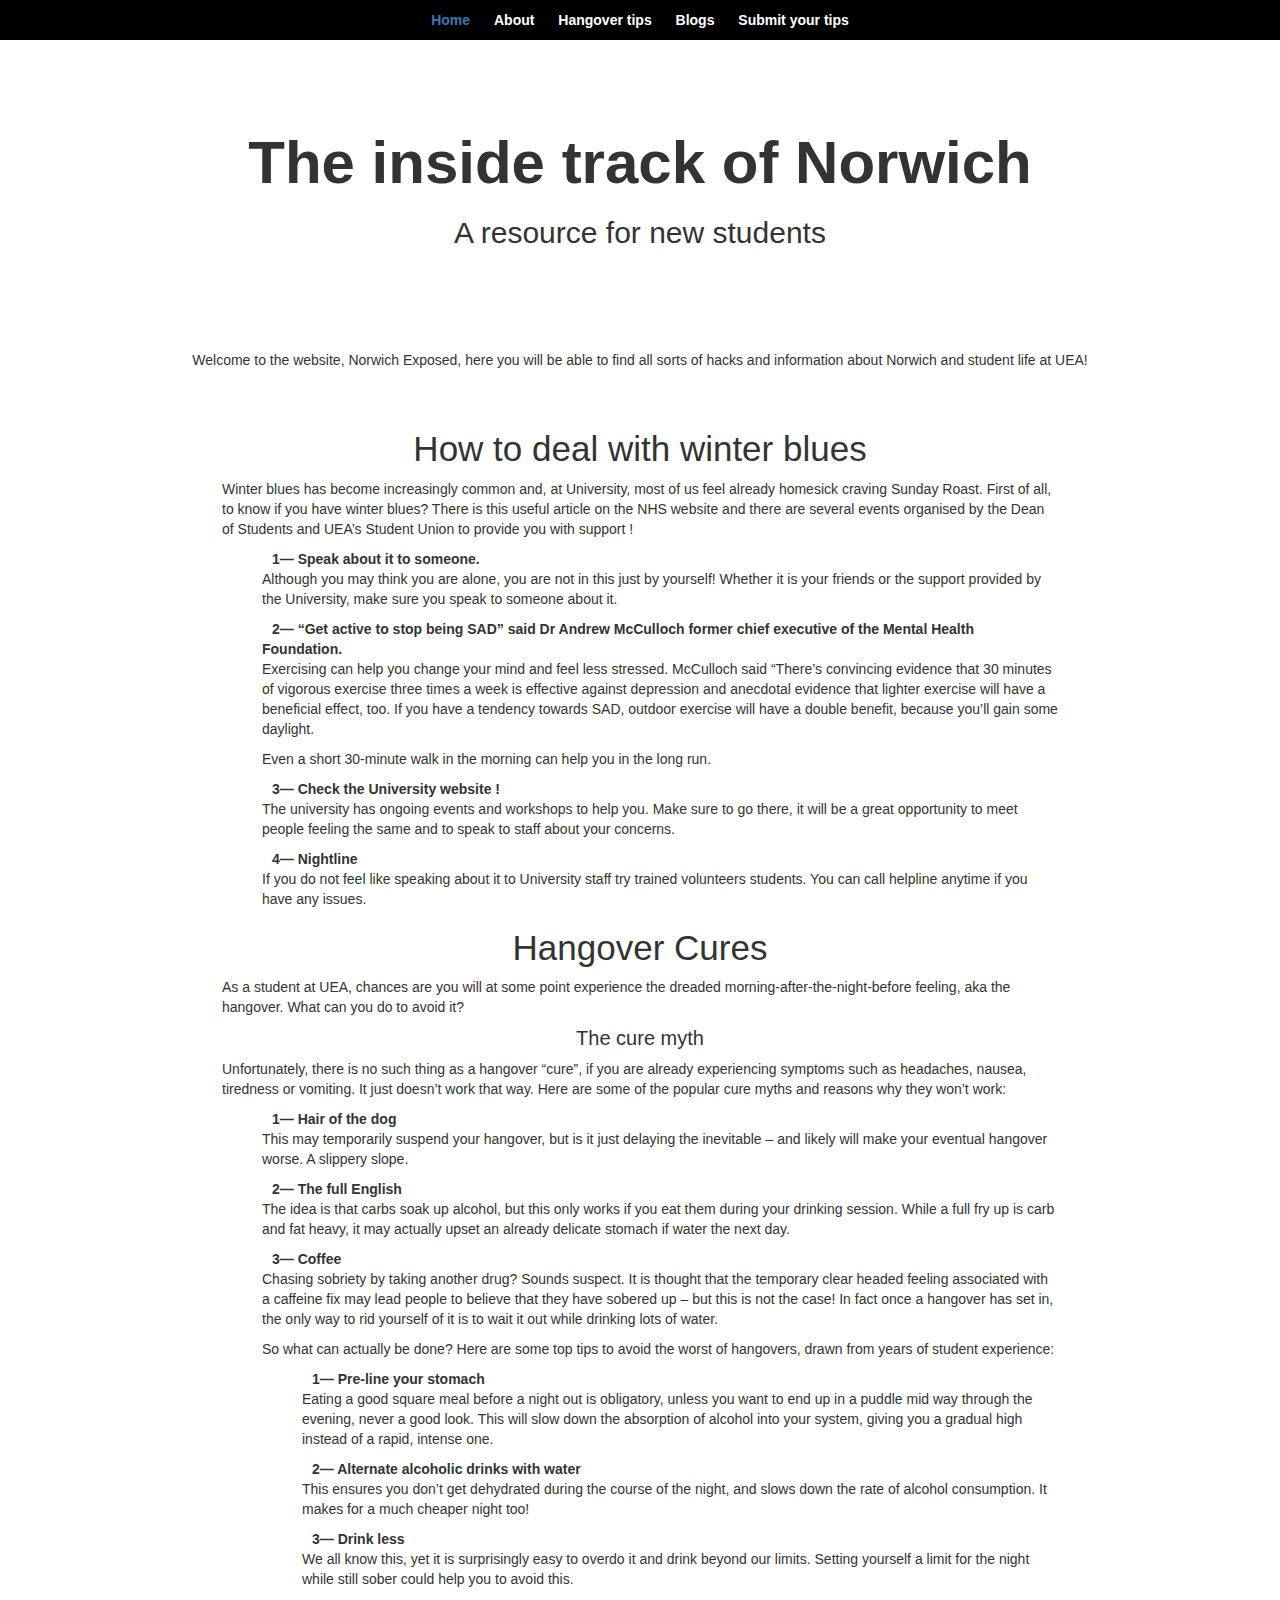
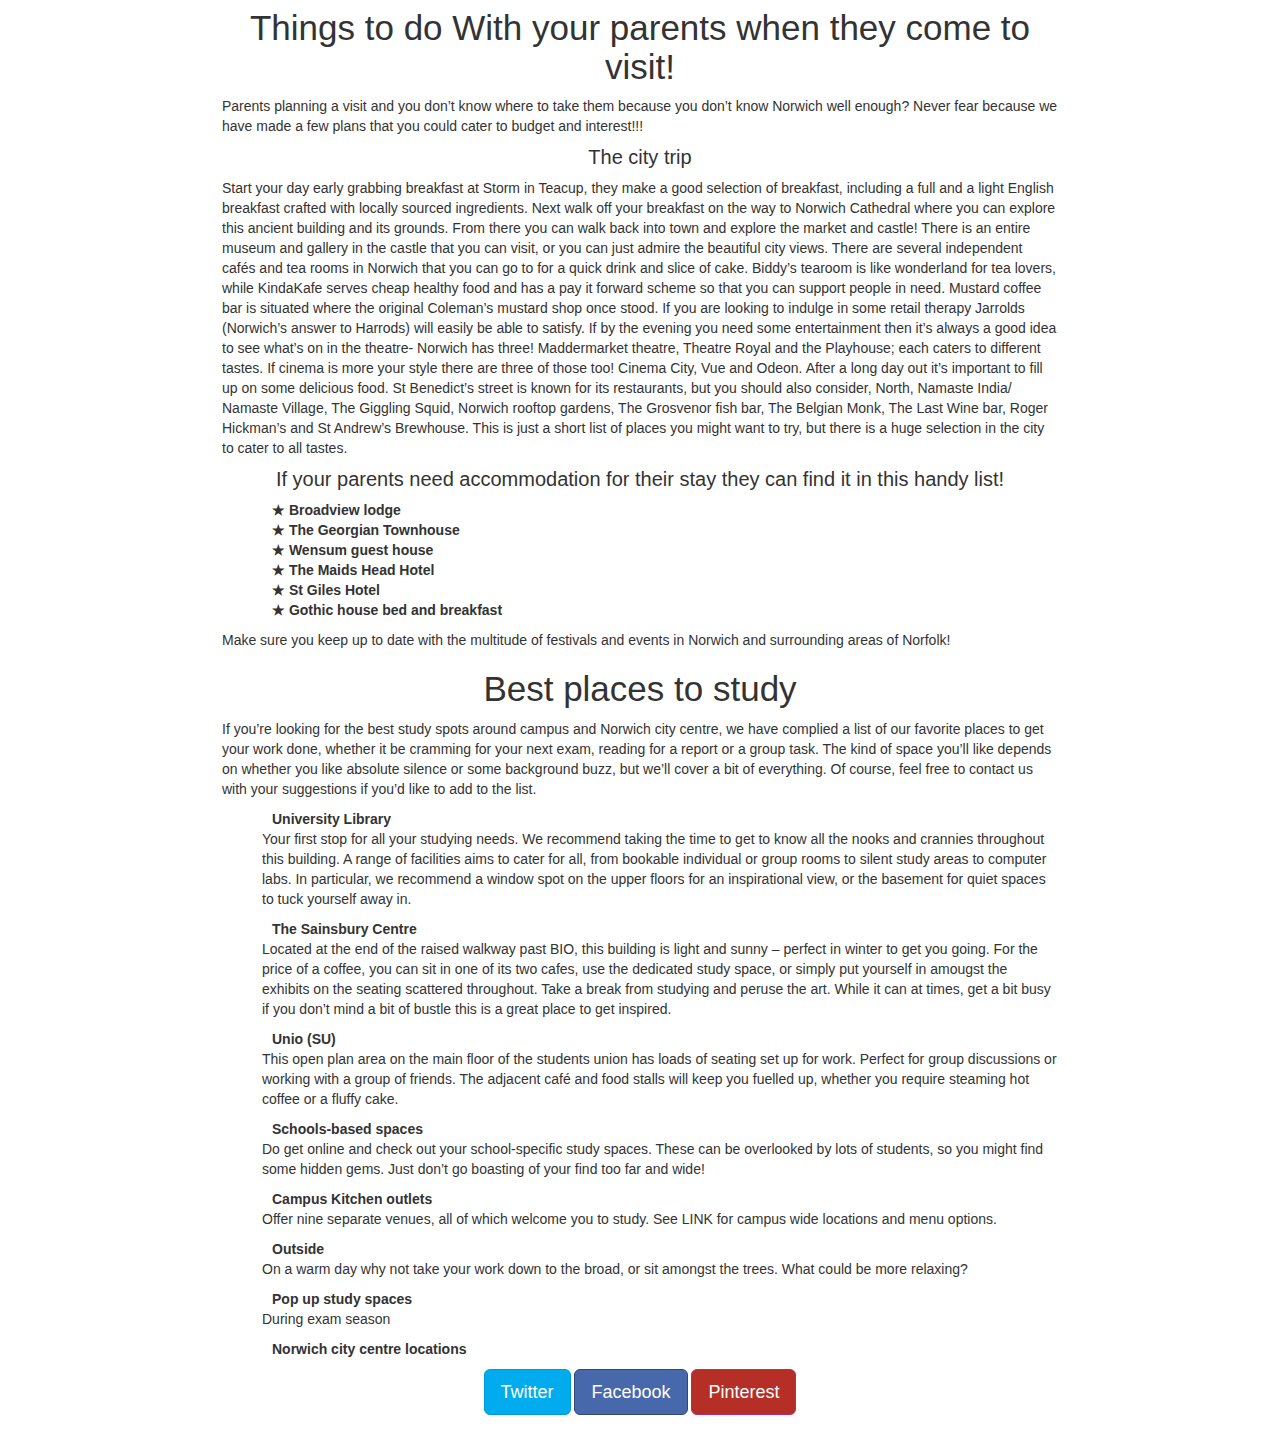
==== index.html @ 7e3b1df1 "Changed typos and added text" ====
<!DOCTYPE html>
<html>

  <head>
    <title>The inside track of Norwich</title>
        <link href="css/bootstrap.css" rel="stylesheet">
        <link rel="stylesheet" type="text/css" href="css/styles.css">
        <meta name="viewport" content="width=device-width, initial-scale=1">
        <script src="jquery-3.3.1.min copy.js"></script>
  </head>
  <link rel="shortcut icon" href="favicon.ico" type="image/x-icon">
  <link href=@import"url('https://fonts.googleapis.com/css?family=Bellefair');" rel
  ="stylesheet">
  <body>

    <ul id="navigation_bar">
        <li class="nav_item" id="active">
          <a href="index.html">Home</a>
        </li>
        <li class="nav_item">
          <a href="about.html">About</a>
        </li>
        <li class="nav_item">
          <a href="hangovercures.html">Hangover tips</a>
        </li>
        <li class="nav_item">
          <a href="#">Blogs</a>
        </li>
        <li class="nav_item">
          <a href="submit_tips.html">Submit your tips</a>
        </li>
      </ul>

      <div class="hero_img">
        <div class="title_container">
          <h1>The inside track of Norwich</h1>
          <h2>A resource for new students</h2>
        </div>
      </div>



  <p class="welcome_message">Welcome to the website, Norwich Exposed, here you will be able to find all sorts of hacks and information about Norwich and student life at UEA!</p>

<div class="main_content-column">
  <div>
 <h3> How to deal with winter blues </h3>
 <p>Winter blues has become increasingly common and, at University, most of us feel already homesick craving Sunday Roast. First of all, to know if you have winter blues? There is this useful article on the NHS website and there are several events organised by the Dean of Students and UEA’s Student Union to provide you with support !
   <ul id="list_of_items">
       <li class="item">1— Speak about it to someone.</li>

 <p> Although you may think you are alone, you are not in this just by yourself! Whether it is your friends or the support provided by the University, make sure you speak to someone about it.


       <li class="item">2— “Get active to stop being SAD” said Dr Andrew McCulloch former chief executive of the Mental Health Foundation.</li>

 <p>Exercising can help you change your mind and feel less stressed. McCulloch said “There’s convincing evidence that 30 minutes of vigorous exercise three times a week is effective against depression and anecdotal evidence that lighter exercise will have a beneficial effect, too. If you have a tendency towards SAD, outdoor exercise will have a double benefit, because you’ll gain some daylight.</p>
 Even a short 30-minute walk in the morning can help you in the long run.</p>


       <li class="item">3— Check the University website !</li>

 <p>The university has ongoing events and workshops to help you. Make sure to go there, it will be a great opportunity to meet people feeling the same and to speak to staff about your concerns.</p>


       <li class="item">4— Nightline </li>
 <p>If you do not feel like speaking about it to University staff try trained volunteers students. You can call helpline anytime if you have any issues. </p>
 </ul>


</div>


<div>
 <h3>Hangover Cures</h3>

 <p>As a student at UEA, chances are you will at some point experience the
 dreaded morning-after-the-night-before feeling, aka the hangover.
 What can you do to avoid it?</p>

  <h4>The cure myth</h4>
<p>Unfortunately, there is no such thing as a hangover “cure”, if you are
already experiencing symptoms such as headaches, nausea, tiredness or
vomiting. It just doesn’t work that way. Here are some of the popular cure
myths and  reasons why they won’t work:</p>
<ul id="list_of_items">
   <li class="item">1— Hair of the dog</li>
<p>This may temporarily suspend your hangover, but is it just delaying the
inevitable – and likely will make your eventual hangover worse. A slippery slope.</p>
   <li class="item">2— The full English</li>
<p>The idea is that carbs soak up alcohol, but this only works if you eat them
during your drinking session. While a full fry up is carb and fat heavy, it
may actually upset an already delicate stomach if water the next day.</p>
   <li class="item">3— Coffee</li>
<p>Chasing sobriety by taking another drug? Sounds suspect. It is thought that
the temporary clear headed feeling associated with a caffeine fix may lead
people to believe that they have sobered up – but this is not the case!
In fact once a hangover has set in, the only way to rid yourself of it is to
wait it out while drinking lots of water.</p>

    <p>So what can actually be done? Here are some top tips to avoid the worst of
hangovers, drawn from years of
student experience:<p>
<ul id="list_of_items">
      <li class="item">1— Pre-line your stomach</li>

<p>Eating a good square meal before a night out is obligatory, unless you want
to end up in a puddle mid way through the evening, never a good look. This
will slow down the absorption of alcohol into your system, giving you a
gradual high instead of a rapid, intense one.</p>
      <li class="item">2— Alternate alcoholic drinks with water</li>

<p>This ensures you don’t get dehydrated during the course of the night, and
slows down the rate of alcohol consumption. It makes for a much cheaper night
too!</p>
      <li class="item">3— Drink less</li>
<p>We all know this, yet it is surprisingly easy to overdo it and drink beyond
our limits. Setting yourself a limit for the night while still sober could
help you to avoid this.</p>
</ul>

</div>
 <div class= 'parents'>

    <h3> Things to do With your parents when they come to visit!</h3>

     <p>Parents planning a visit and you don’t know where to take them because
       you don’t know Norwich well enough? Never fear because we have made a few
        plans that you could cater to budget and interest!!!</p>
        <h4>The city trip</h4>
        <p> Start your day early grabbing breakfast at Storm in Teacup, they
          make a good selection of breakfast, including a full and a light
          English breakfast crafted with locally sourced ingredients.
Next walk off your breakfast on the way to Norwich Cathedral where you can
explore this ancient building and its grounds. From there you can walk back into
 town and explore the market and castle! There is an entire museum and gallery
 in the castle that you can visit, or you can just admire the beautiful city
 views.
There are several independent cafés and tea rooms in Norwich that you can go to
 for a quick drink and slice of cake. Biddy’s tearoom is like wonderland for tea
  lovers, while KindaKafe serves cheap healthy food and has a pay it forward
  scheme so that you can support people in need. Mustard coffee bar is situated
   where the original Coleman’s mustard shop once stood.
If you are looking to indulge in some retail therapy Jarrolds (Norwich’s answer
to Harrods) will easily be able to satisfy. If by the evening you need some
entertainment then it’s always a good idea to see what’s on in the theatre-
 Norwich has three! Maddermarket theatre, Theatre Royal and the Playhouse; each
  caters to different tastes. If cinema is more your style there are three of
  those too! Cinema City, Vue and Odeon.
After a long day out it’s important to fill up on some delicious food.
St Benedict’s street is known for its restaurants, but you should also consider,
 North, Namaste India/ Namaste Village, The Giggling Squid,
 Norwich rooftop gardens, The Grosvenor fish bar, The Belgian Monk,
 The Last Wine bar, Roger Hickman’s and St Andrew’s Brewhouse.
 This is just a short list of places you might want to try, but there is a huge
 selection in the city to cater to all tastes.</p>

 <h4>If your parents need accommodation for their stay they can find it in this
    handy list!</h4>
    <ul class="accomodation">
      <li>★ Broadview lodge</li>
      <li>★ The Georgian Townhouse</li>
      <li>★ Wensum guest house</li>
      <li>★ The Maids Head Hotel</li>
      <li>★ St Giles Hotel</li>
      <li>★ Gothic house bed and breakfast</li>
    </ul>
<p>Make sure you keep up to date with the multitude of festivals and events in
  Norwich and surrounding areas of Norfolk!</p>
</div>



<div class="study_places">

<h3>Best places to study</h3>

<p>If you’re looking for the best study spots around campus and Norwich city centre, we have complied a list of our favorite places to get your work done, whether it be cramming for your next exam, reading for a report or a group task.
The kind of space you’ll like depends on whether you like absolute silence or some background buzz, but we’ll cover a bit of everything. Of course, feel free to contact us with your suggestions if you’d like to add to the list.</p>
    <ul id="list_of_items">
       <li class="item">University Library</li>
<p>Your first stop for all your studying needs. We recommend taking the time to get to know all the nooks and crannies throughout this building. A range of facilities aims to cater for all, from bookable individual or group rooms to silent study areas to computer labs. In particular, we recommend a window spot on the upper floors for an inspirational view, or the basement for quiet spaces to tuck yourself away in.</p>
 <li class="item">The Sainsbury Centre</li>
<p>Located at the end of the raised walkway past BIO, this building is light and sunny – perfect in winter to get you going. For the price of a coffee, you can sit in one of its two cafes, use the dedicated study space, or simply put yourself in amougst the exhibits on the seating scattered throughout. Take a break from studying and peruse the art. While it can at times, get a bit busy if you don’t mind a bit of bustle this is a great place to get inspired.</p>
 <li class="item">Unio (SU)</li>
<p>This open plan area on the main floor of the students union has loads of seating set up for work. Perfect for group discussions or working with a group of friends. The adjacent café and food stalls will keep you fuelled up, whether you require steaming hot coffee or a fluffy cake.</p>

 <li class="item">Schools-based spaces</li>
<p>Do get online and check out your school-specific study spaces. These can be overlooked by lots of students, so you might find some hidden gems. Just don’t go boasting of your find too far and wide!</p>


 <li class="item">Campus Kitchen outlets</li>
<p>Offer nine separate venues, all of which welcome you to study. See LINK for campus wide locations and menu options.</p>

 <li class="item">Outside</li>
<p>On a warm day why not take your work down to the broad, or sit amongst the trees. What could be more relaxing?</p>

 <li class="item">Pop up study spaces</li>
<p>During exam season</p>

 <li class="item">Norwich city centre locations</li>
</div>





    <div id="social-buttons">
          <center> <button class="btn btn-lg btn-twitter">Twitter</button>
      <button class="btn btn-lg btn-facebook">Facebook</button>
      <button class="btn btn-lg btn-pinterest">Pinterest</button>
          </center>
    </div>
  </div>
  </body>

  </div>
  </html>
---- css/styles.css ----
.hero_img {
  width: 100%;
  height: 300px;
  background: url("https://i.imgur.com/mXTYFHZ.jpg");
  background-size: 100%;
  background-position-y: 35%;
  background-repeat: no-repeat;
  margin: 0px;
}

#active a {
  color: #337ab7;
}

.title_container {
  padding-top: 80px;
}
h1 {
  font-family: arial;
  text-align: center;

  font-weight: bold;
  font-size: 60px;
  margin-top: 0px;
}

h2 { /* This is for the website tag line*/
  text-align: center;
}
h3 { /* This is for blog HEADINGS*/
  text-align: center;
  font-size: 35px;
}
h4 { /* This is for blog SUB headings*/
  text-align: center;
  font-size: 20px;
}
.welcome_message {
  text-align: center;
}
.main_content-column {
  width: 70%;
  height: 100%;
  margin: auto;
  background-color: white;
  padding: 30px;
}

body {
  background-size: 100% 24%;
  background-repeat: no-repeat;
  background-color: white;
}
#welcome_message{
  font-family:sans-serif;
  text-align: center;
}
li a {
    color: white;
  }
#navigation_bar {
    padding: 10px;
    background: black;
    width: max-width;
    text-align: center;
  }
li{
  display: inline;
  padding: 0px 10px 0px 10px;
  font-weight: bold;
}
.accomodation li {
  display: block;
}
.cen_txt{
  text-align: center;
}
.img-circle {
  border-radius: 100%;
  border-color: black;
  height: auto;
  width: auto;
  max-width: 25%;
  max-height: 25%;
}
.btn-twitter {
  background: #00acee;
  border-color: #009ad5;
}
.btn-facebook {
  background: #4868ac;
  border-color: #314776;
}
.btn-pinterest {
  background: #b62f26;
  border-color: #b62f62;
}

#social-buttons button {
  color: white;
  align-items: center;
}

input {
    border: 1px solid-black;
    padding: 10px;
    font-size: 18px;
  }


.tips form {
    margin-bottom: 10px;
    position: relative;
  }

  #tip {
    height:50px;
    margin: 10px;

  }
#name {
    margin: 10px;
}
#tipss {
  margin-bottom: 10px;
  text-align: center;
}
input + span {
  padding-right: 30px;
}

input:invalid+span:after {
  position: absolute; content: ':|';
  padding-left: 5px;
  font-size: 20px;
  padding-left: 5px;
  padding-right: 5px;
  padding-top: 20px;
}

input:valid+span:after {
  position: absolute;
  content: ':)';
  font-size: 20px;
  padding-left: 5px;
  padding-right: 5px;
  padding-top: 20px;
}
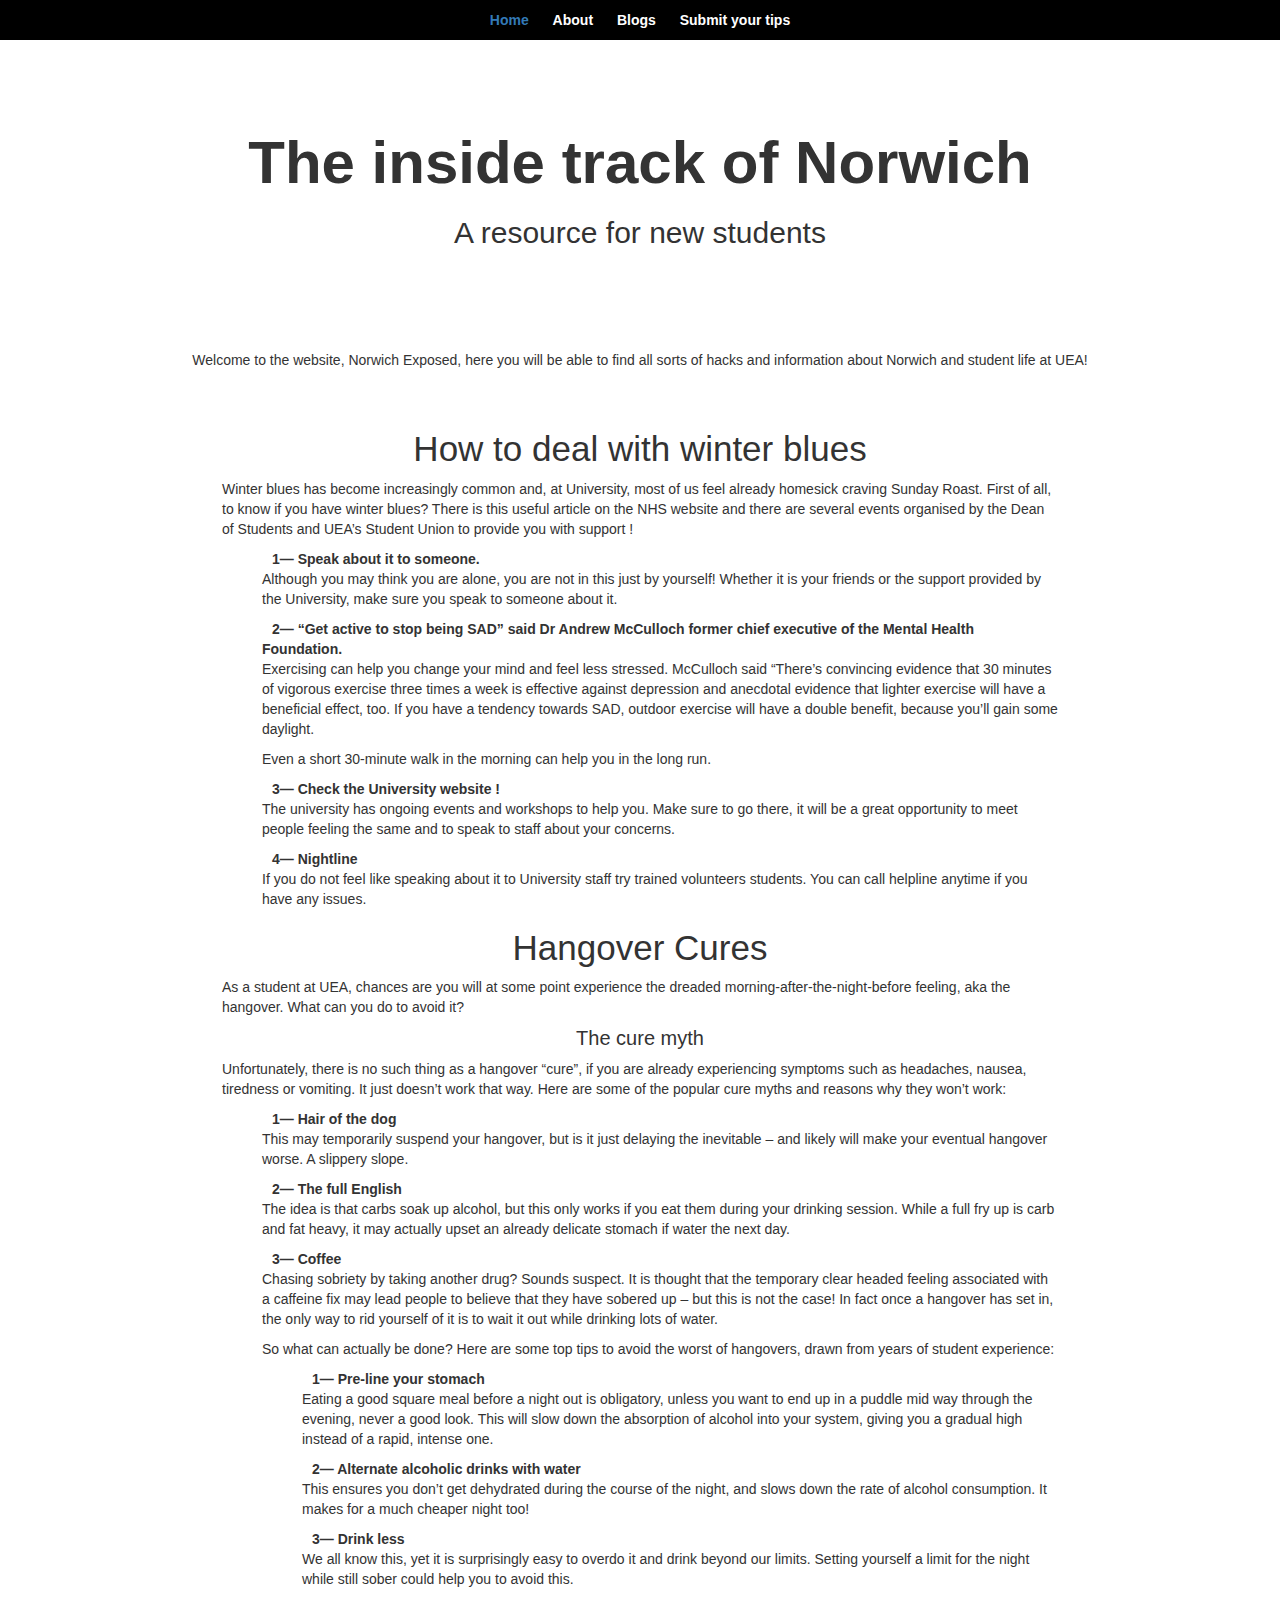
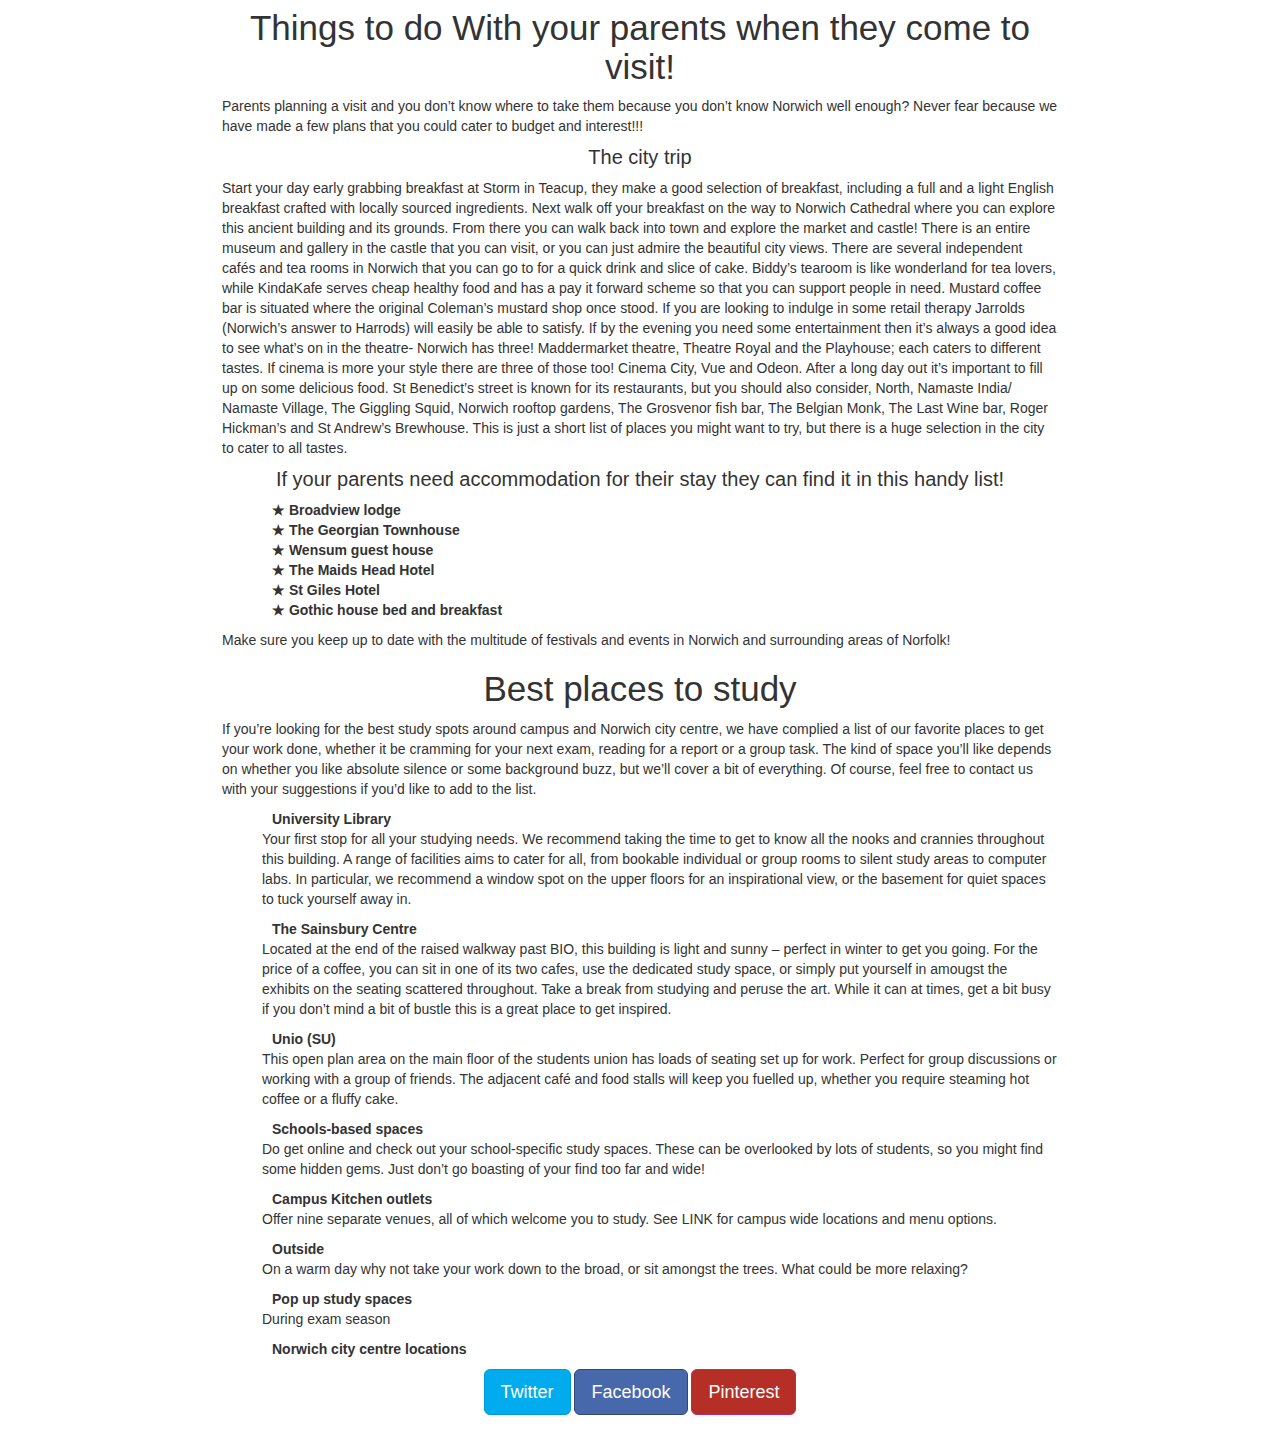
==== commit 0513957c: "Deleted the hangover section to replace it with blogs in general" ====
--- a/index.html
+++ b/index.html
@@ -21,10 +21,7 @@
           <a href="about.html">About</a>
         </li>
         <li class="nav_item">
-          <a href="hangovercures.html">Hangover tips</a>
-        </li>
-        <li class="nav_item">
-          <a href="#">Blogs</a>
+          <a href="hangovercures.html">Blogs</a>
         </li>
         <li class="nav_item">
           <a href="submit_tips.html">Submit your tips</a>
@@ -120,7 +117,7 @@
 </ul>
 
 </div>
- <div class= 'parents'>
+ <div class="parents">
 
     <h3> Things to do With your parents when they come to visit!</h3>
 
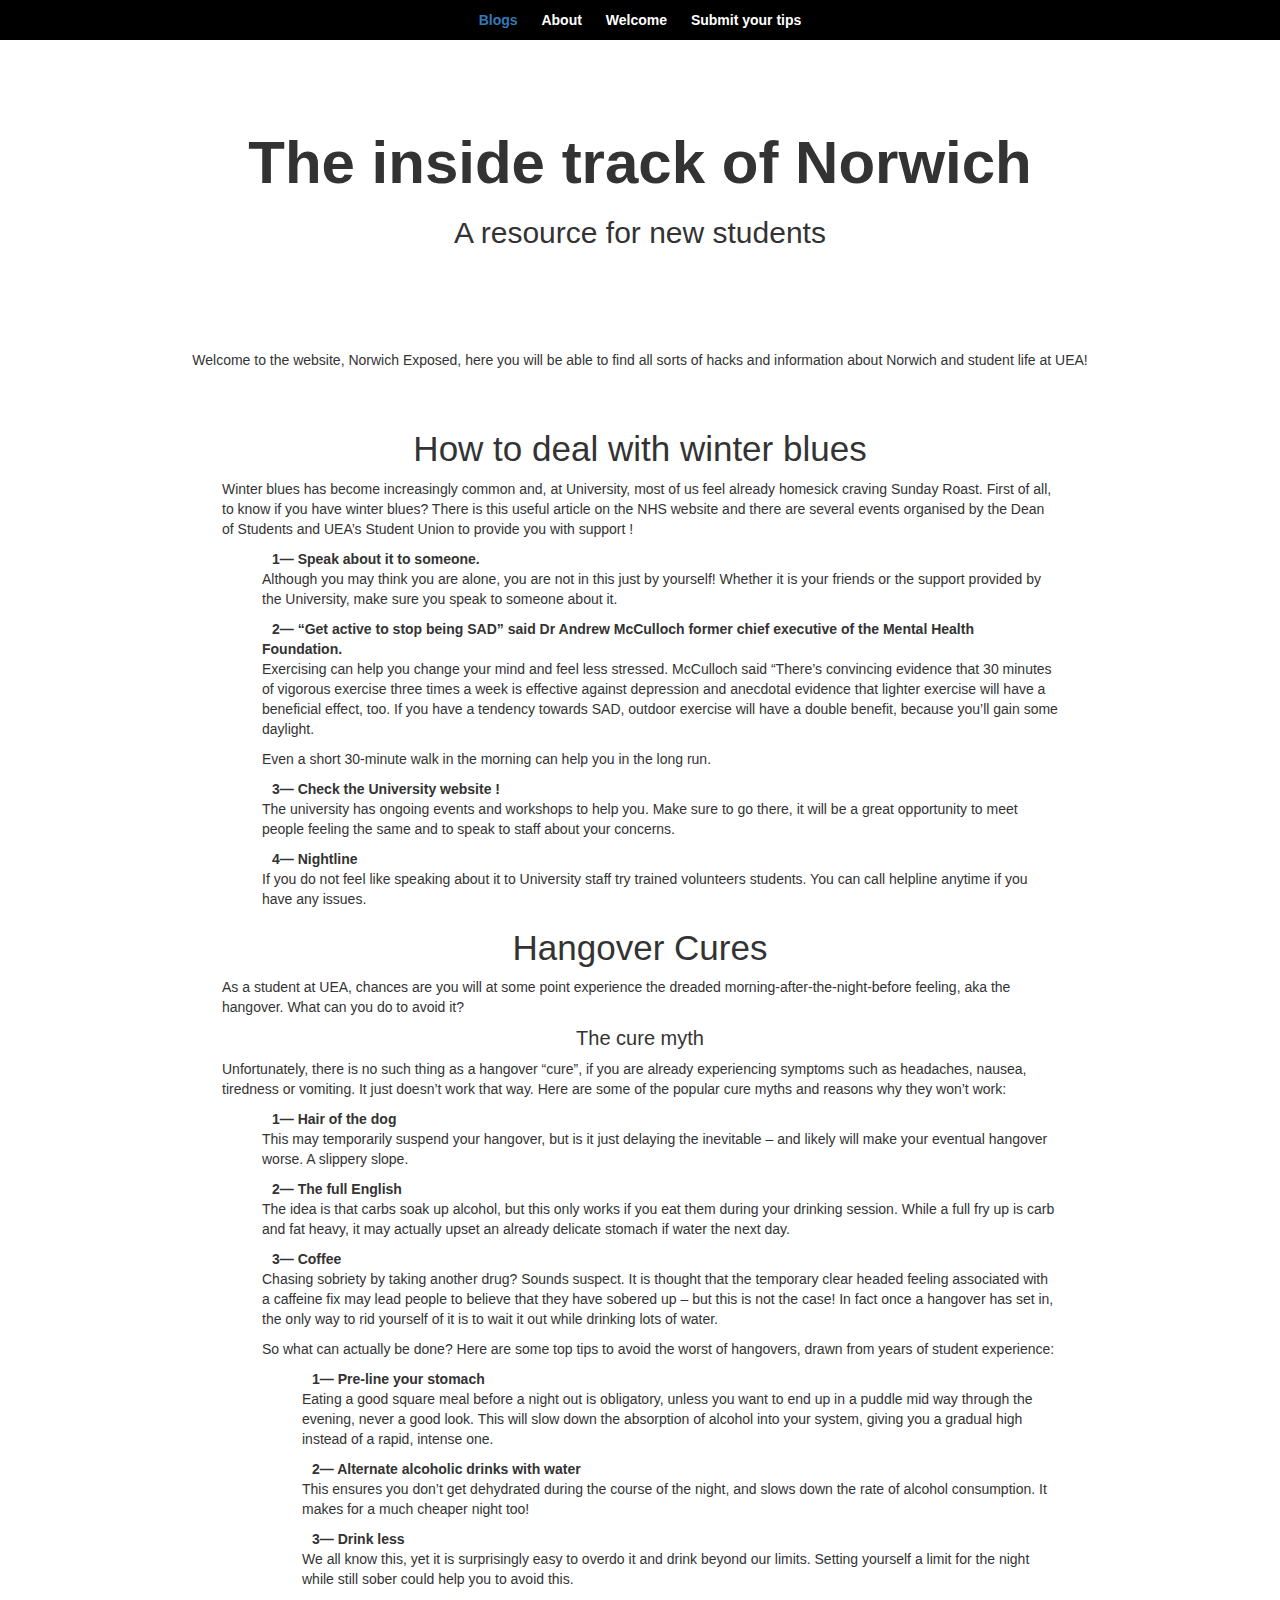
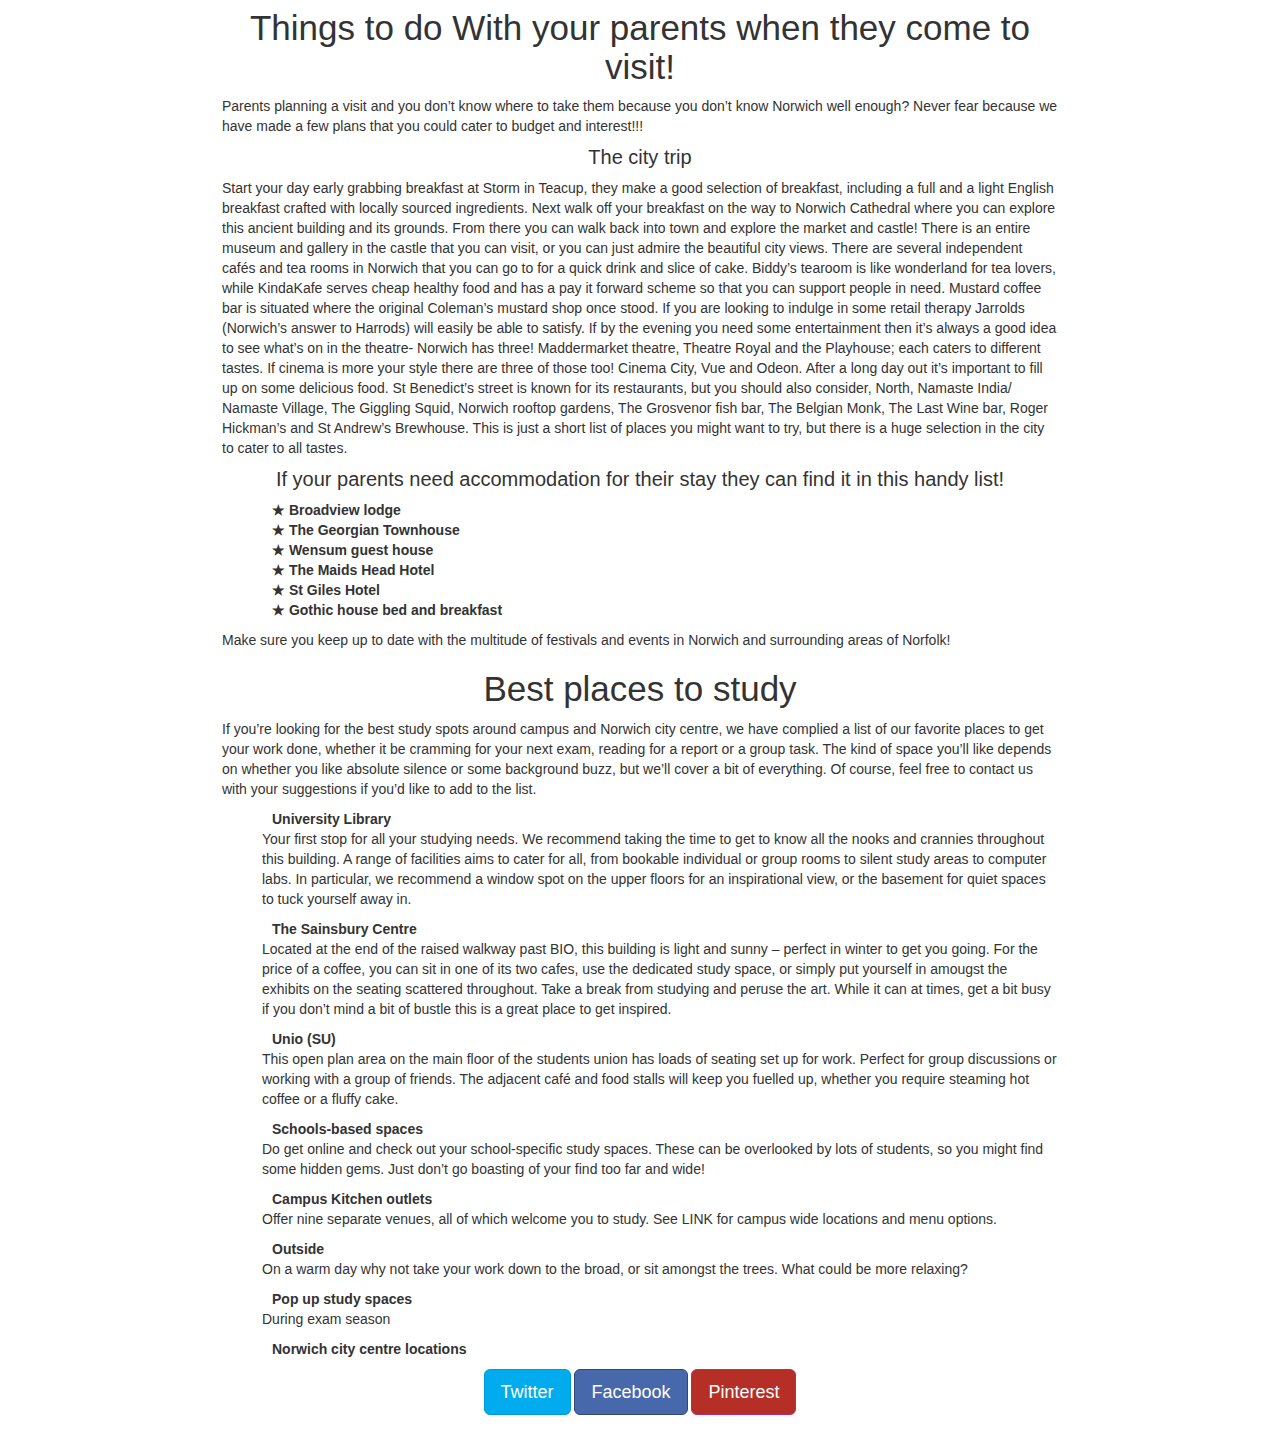
==== commit a531fcac: "Nav bar items names changed" ====
--- a/index.html
+++ b/index.html
@@ -15,13 +15,13 @@
 
     <ul id="navigation_bar">
         <li class="nav_item" id="active">
-          <a href="index.html">Home</a>
+          <a href="index.html">Blogs</a>
         </li>
         <li class="nav_item">
           <a href="about.html">About</a>
         </li>
         <li class="nav_item">
-          <a href="hangovercures.html">Blogs</a>
+          <a href="hangovercures.html">Welcome</a>
         </li>
         <li class="nav_item">
           <a href="submit_tips.html">Submit your tips</a>
@@ -34,8 +34,6 @@
           <h2>A resource for new students</h2>
         </div>
       </div>
-
-
 
   <p class="welcome_message">Welcome to the website, Norwich Exposed, here you will be able to find all sorts of hacks and information about Norwich and student life at UEA!</p>
 
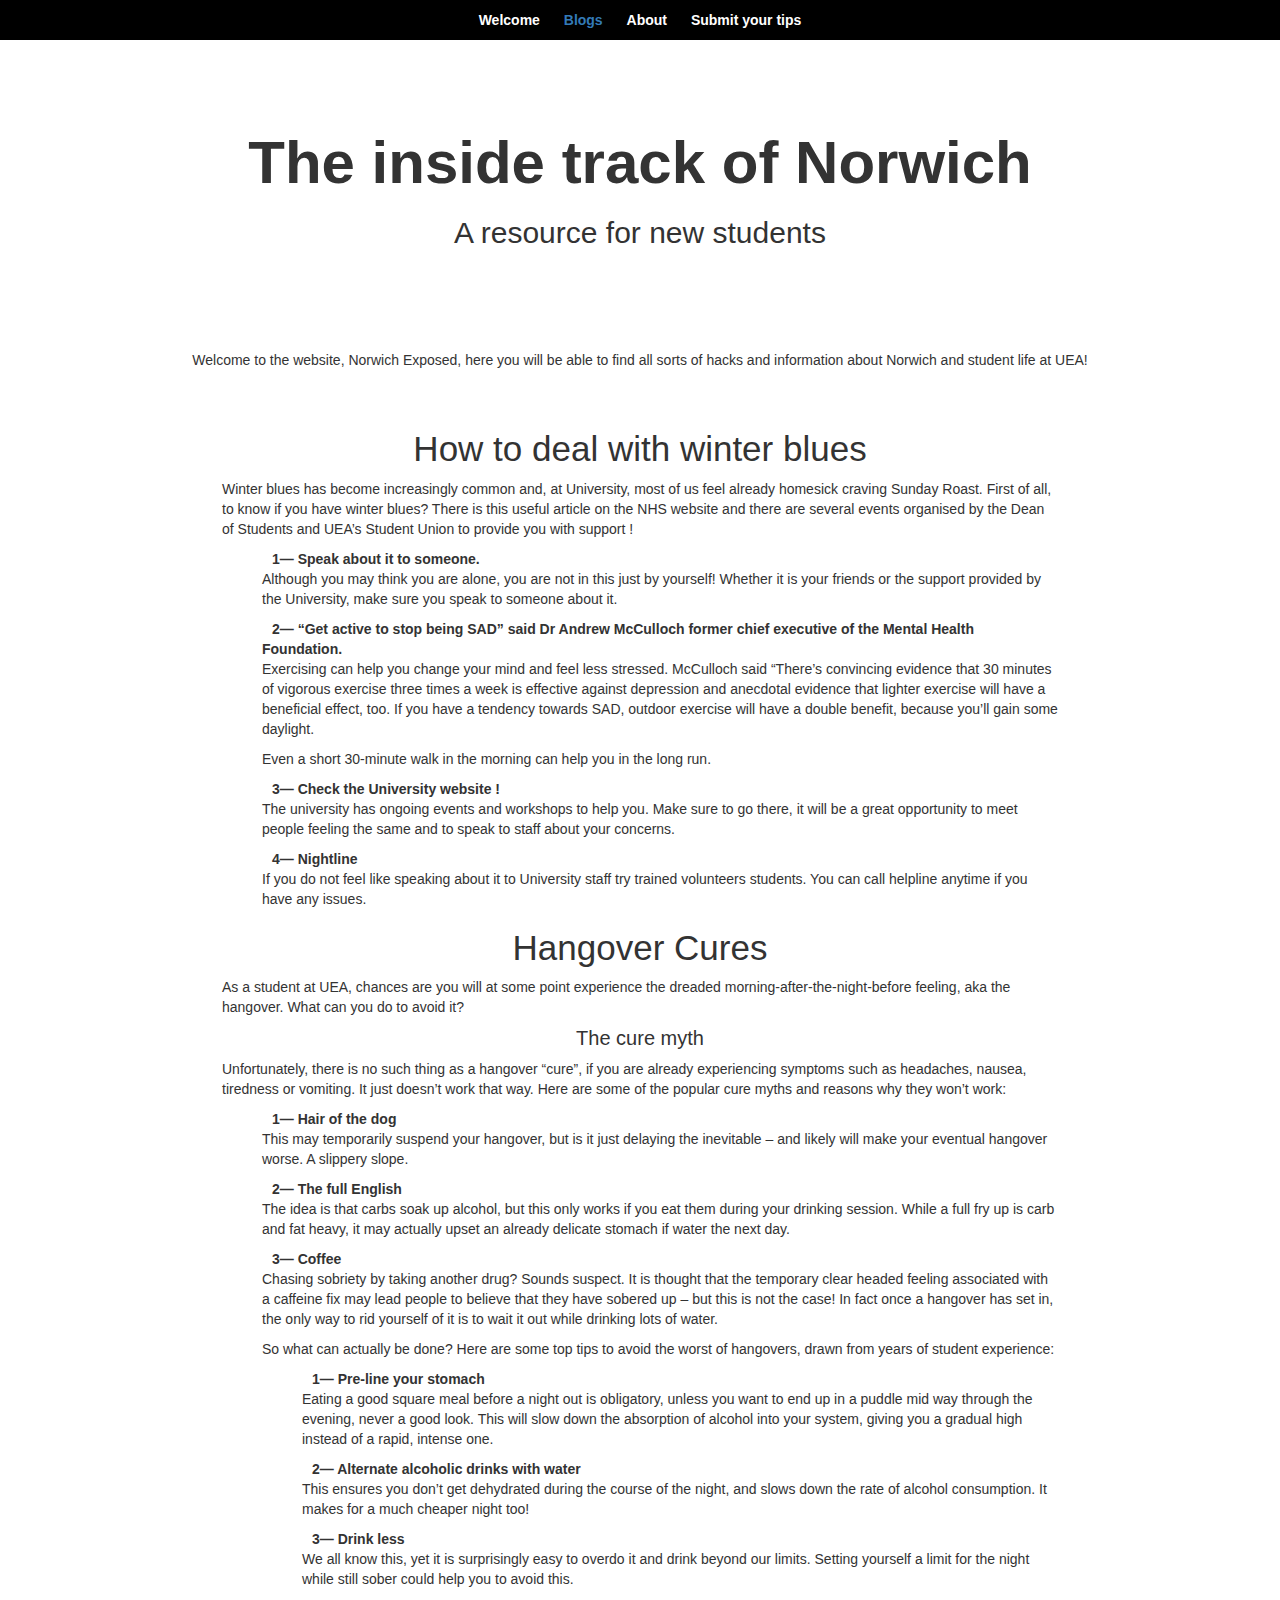
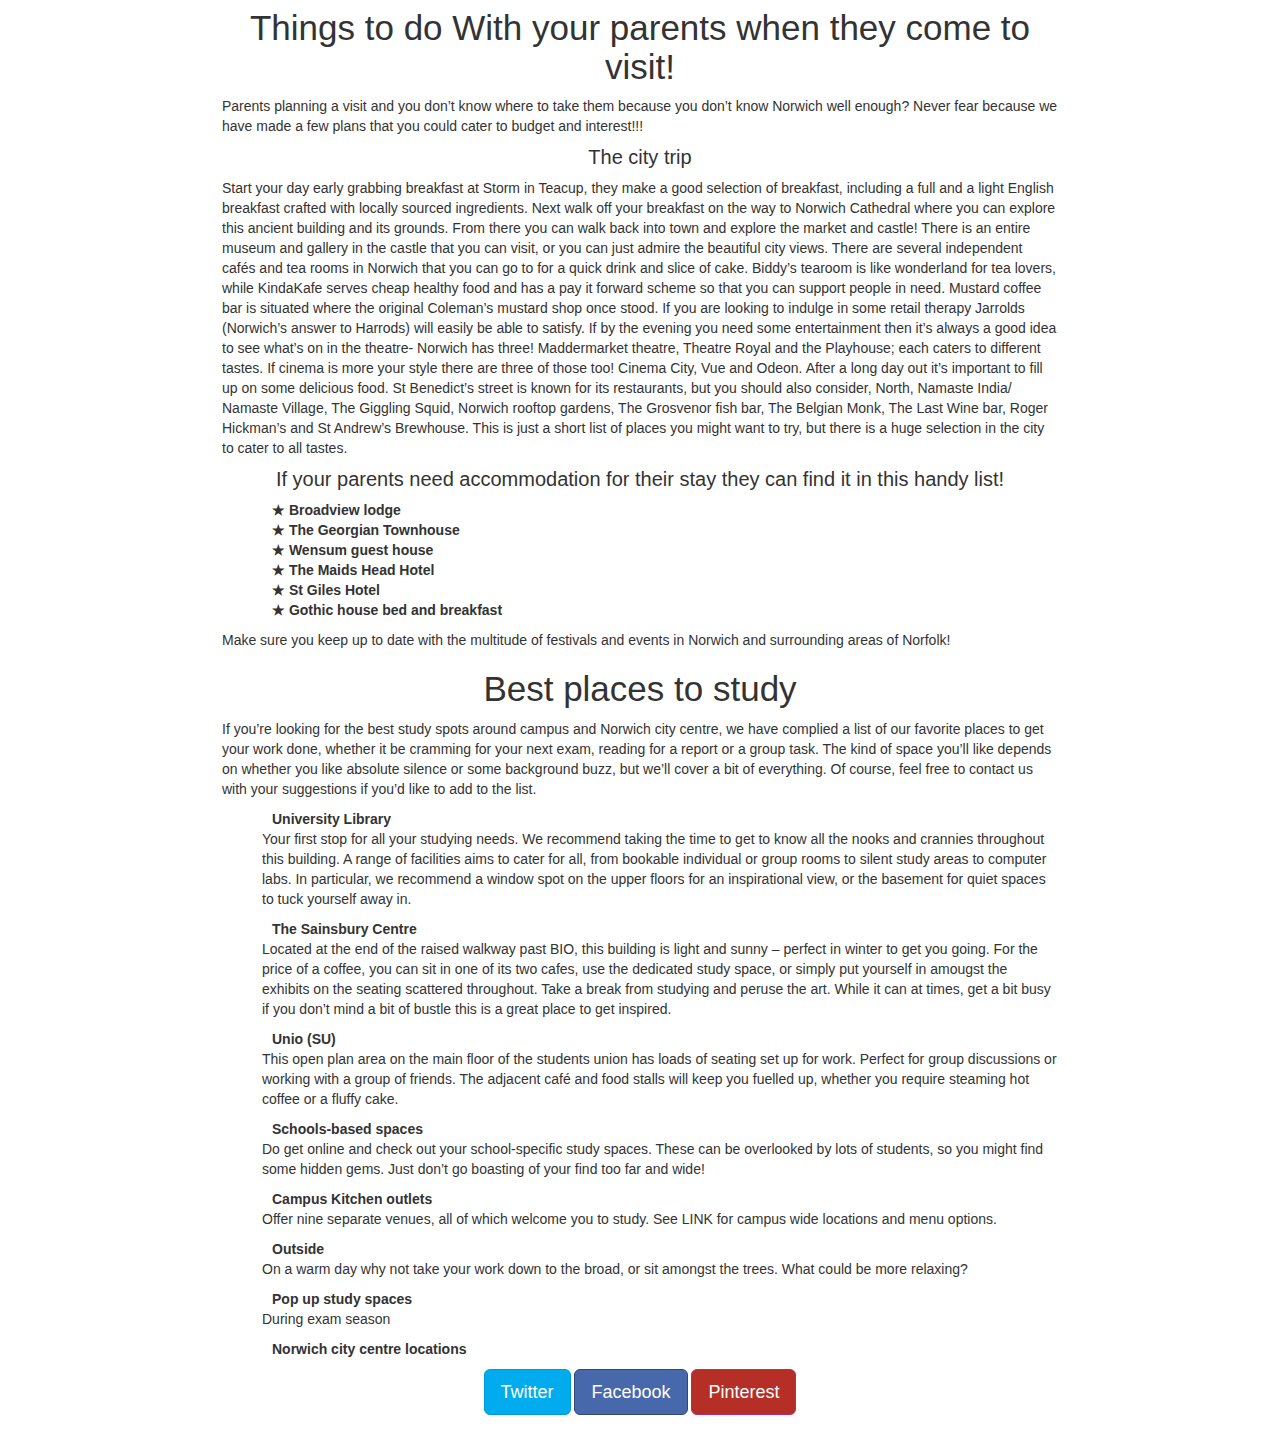
==== commit c7a96345: "Changed nav items" ====
--- a/index.html
+++ b/index.html
@@ -14,14 +14,14 @@
   <body>
 
     <ul id="navigation_bar">
+      <li class="nav_item">
+        <a href="hangovercures.html">Welcome</a>
+      </li>
         <li class="nav_item" id="active">
           <a href="index.html">Blogs</a>
         </li>
         <li class="nav_item">
           <a href="about.html">About</a>
-        </li>
-        <li class="nav_item">
-          <a href="hangovercures.html">Welcome</a>
         </li>
         <li class="nav_item">
           <a href="submit_tips.html">Submit your tips</a>
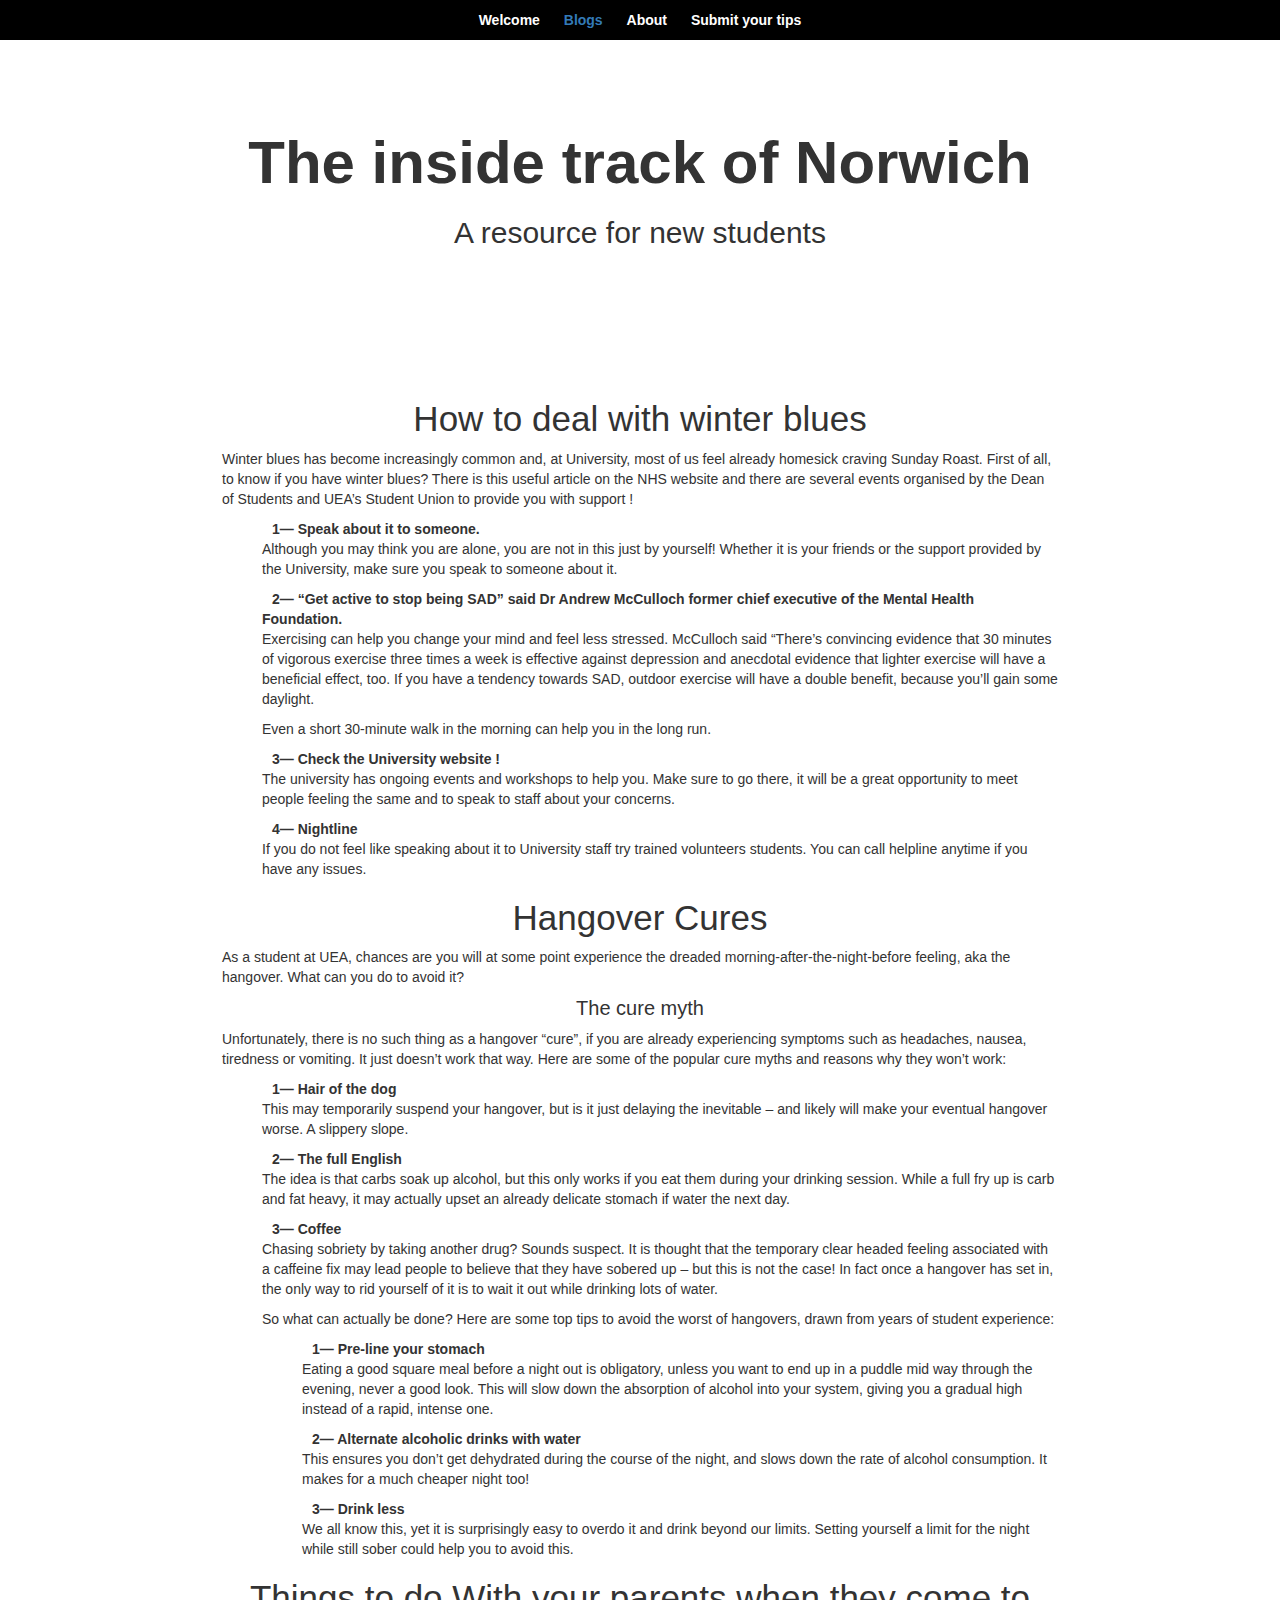
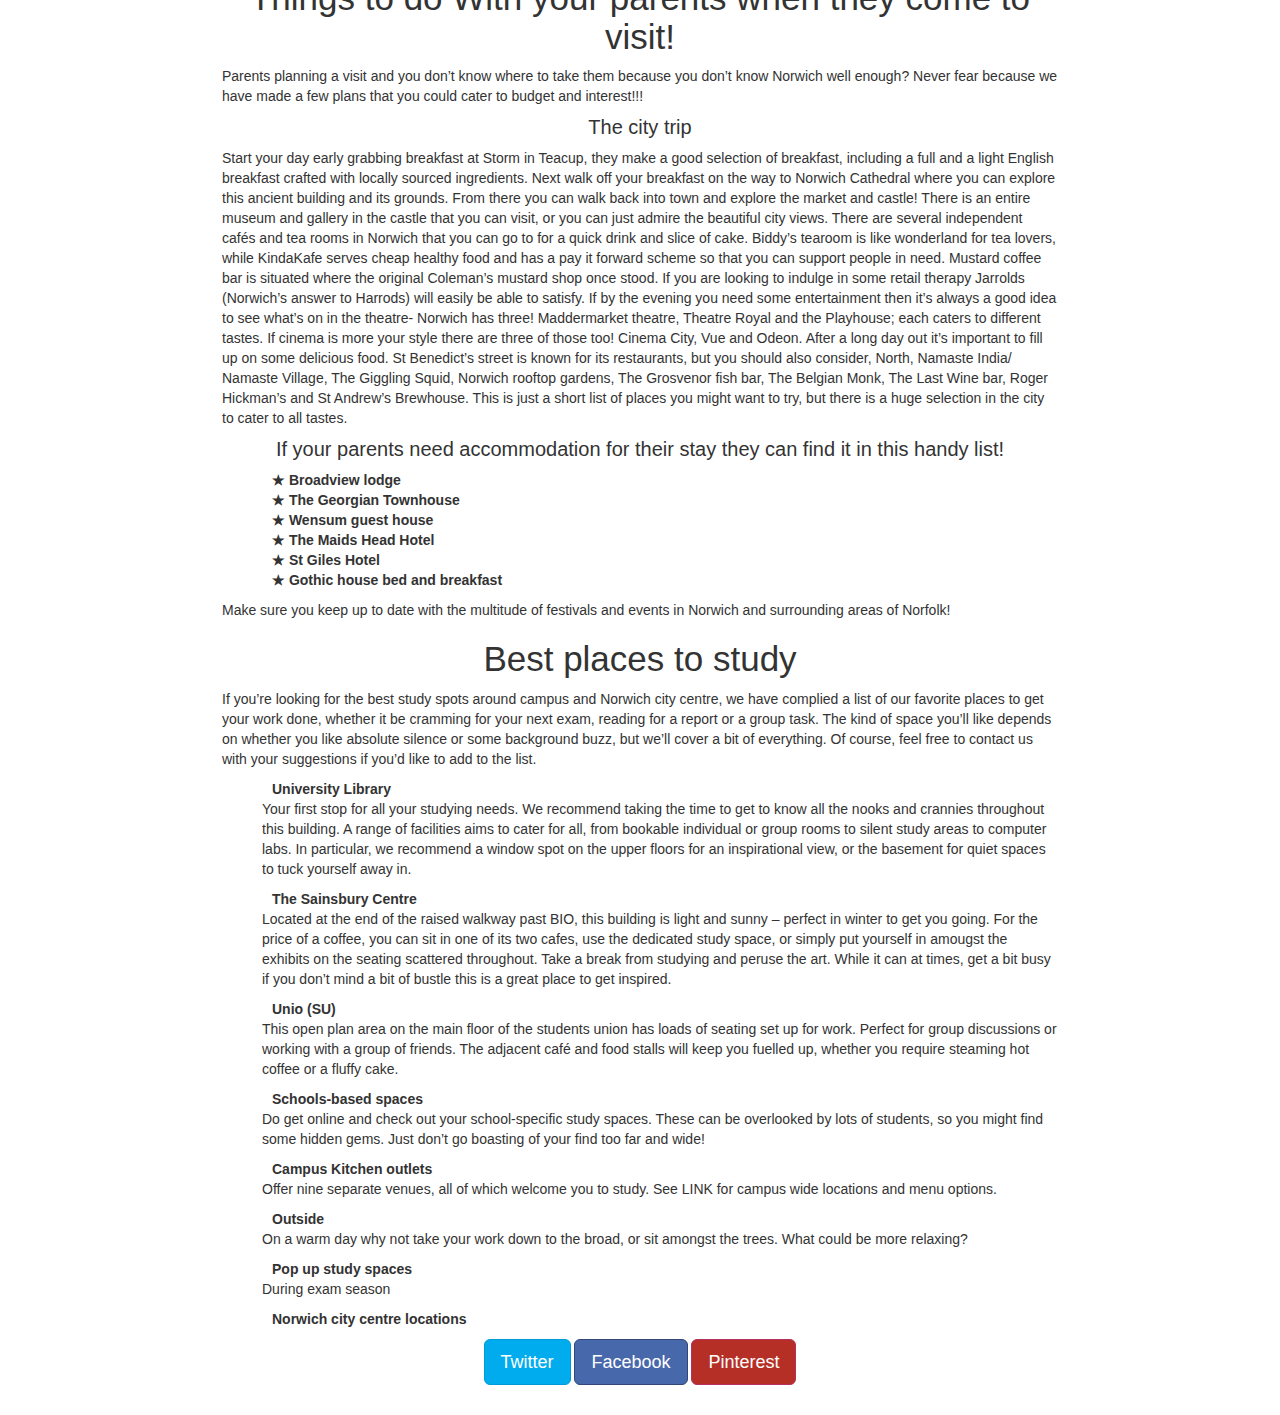
==== commit c35b824c: "Changed text/ welcome page" ====
--- a/index.html
+++ b/index.html
@@ -34,8 +34,6 @@
           <h2>A resource for new students</h2>
         </div>
       </div>
-
-  <p class="welcome_message">Welcome to the website, Norwich Exposed, here you will be able to find all sorts of hacks and information about Norwich and student life at UEA!</p>
 
 <div class="main_content-column">
   <div>
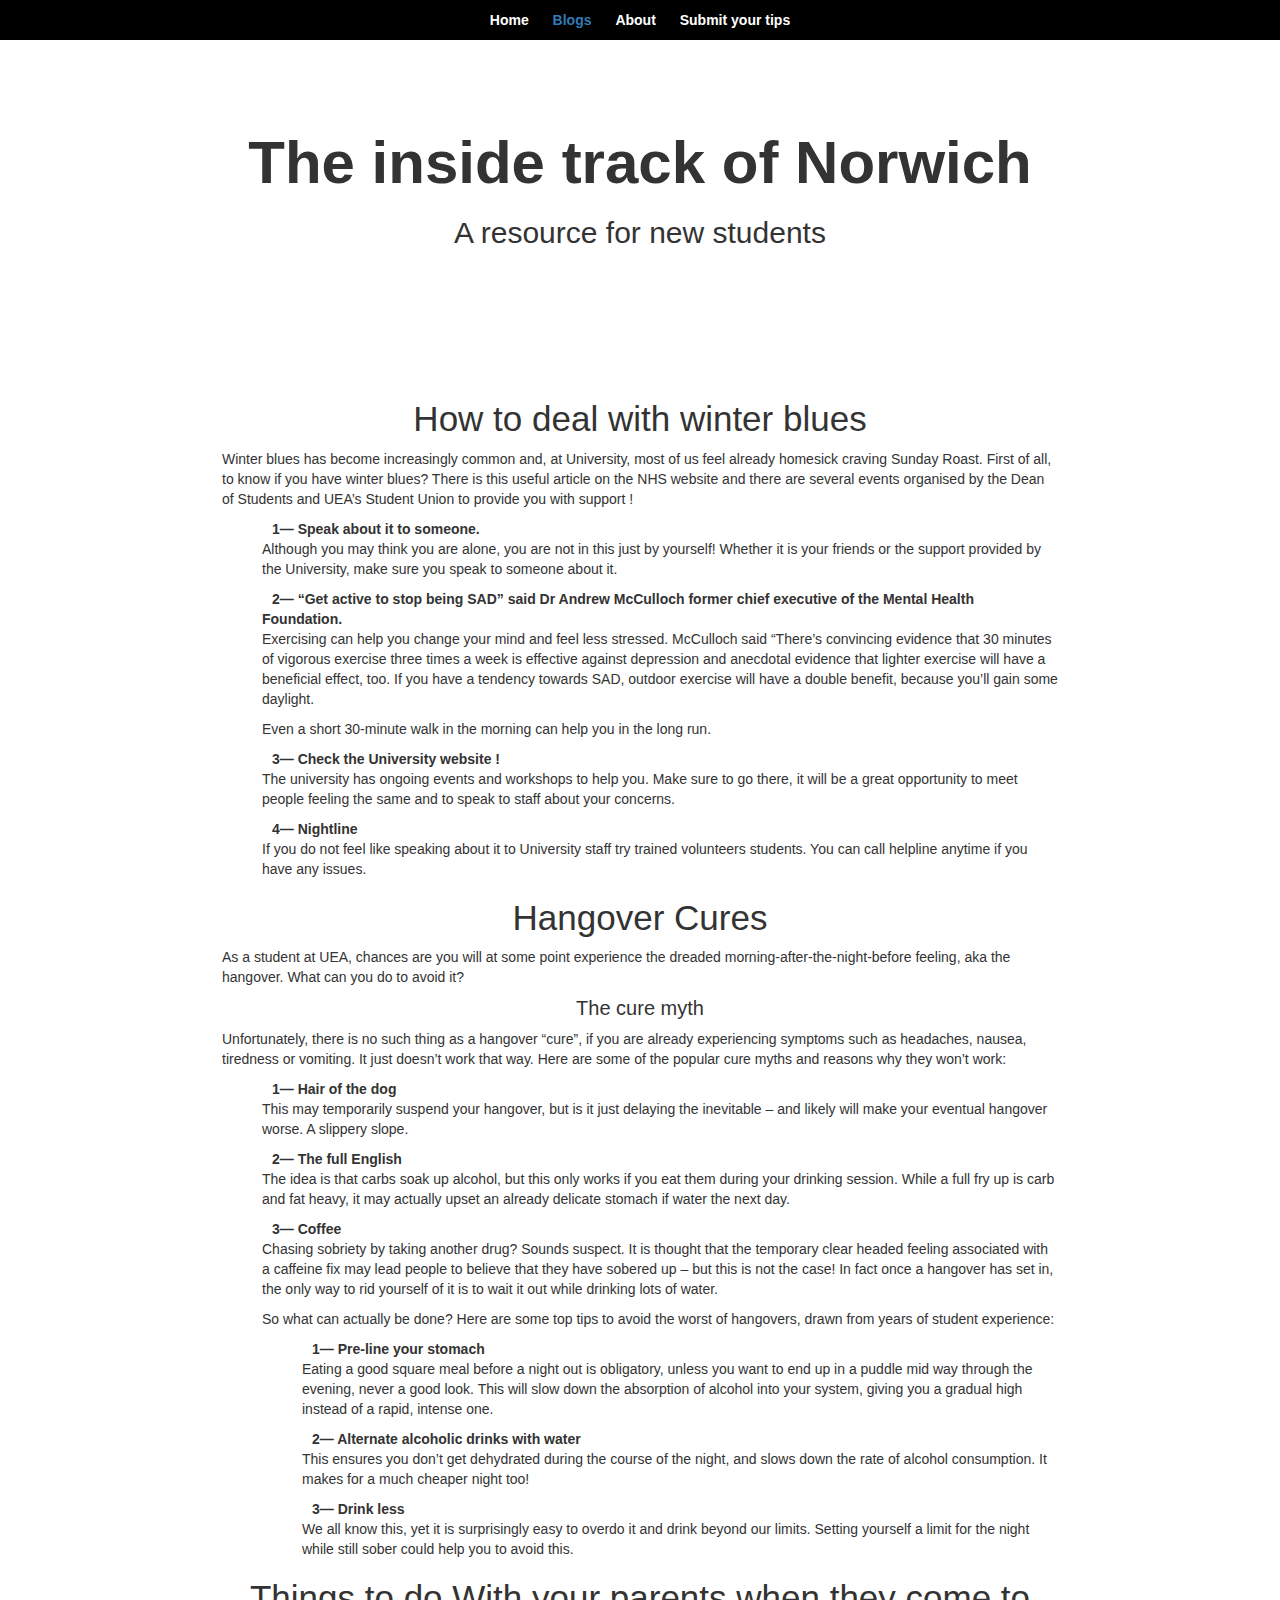
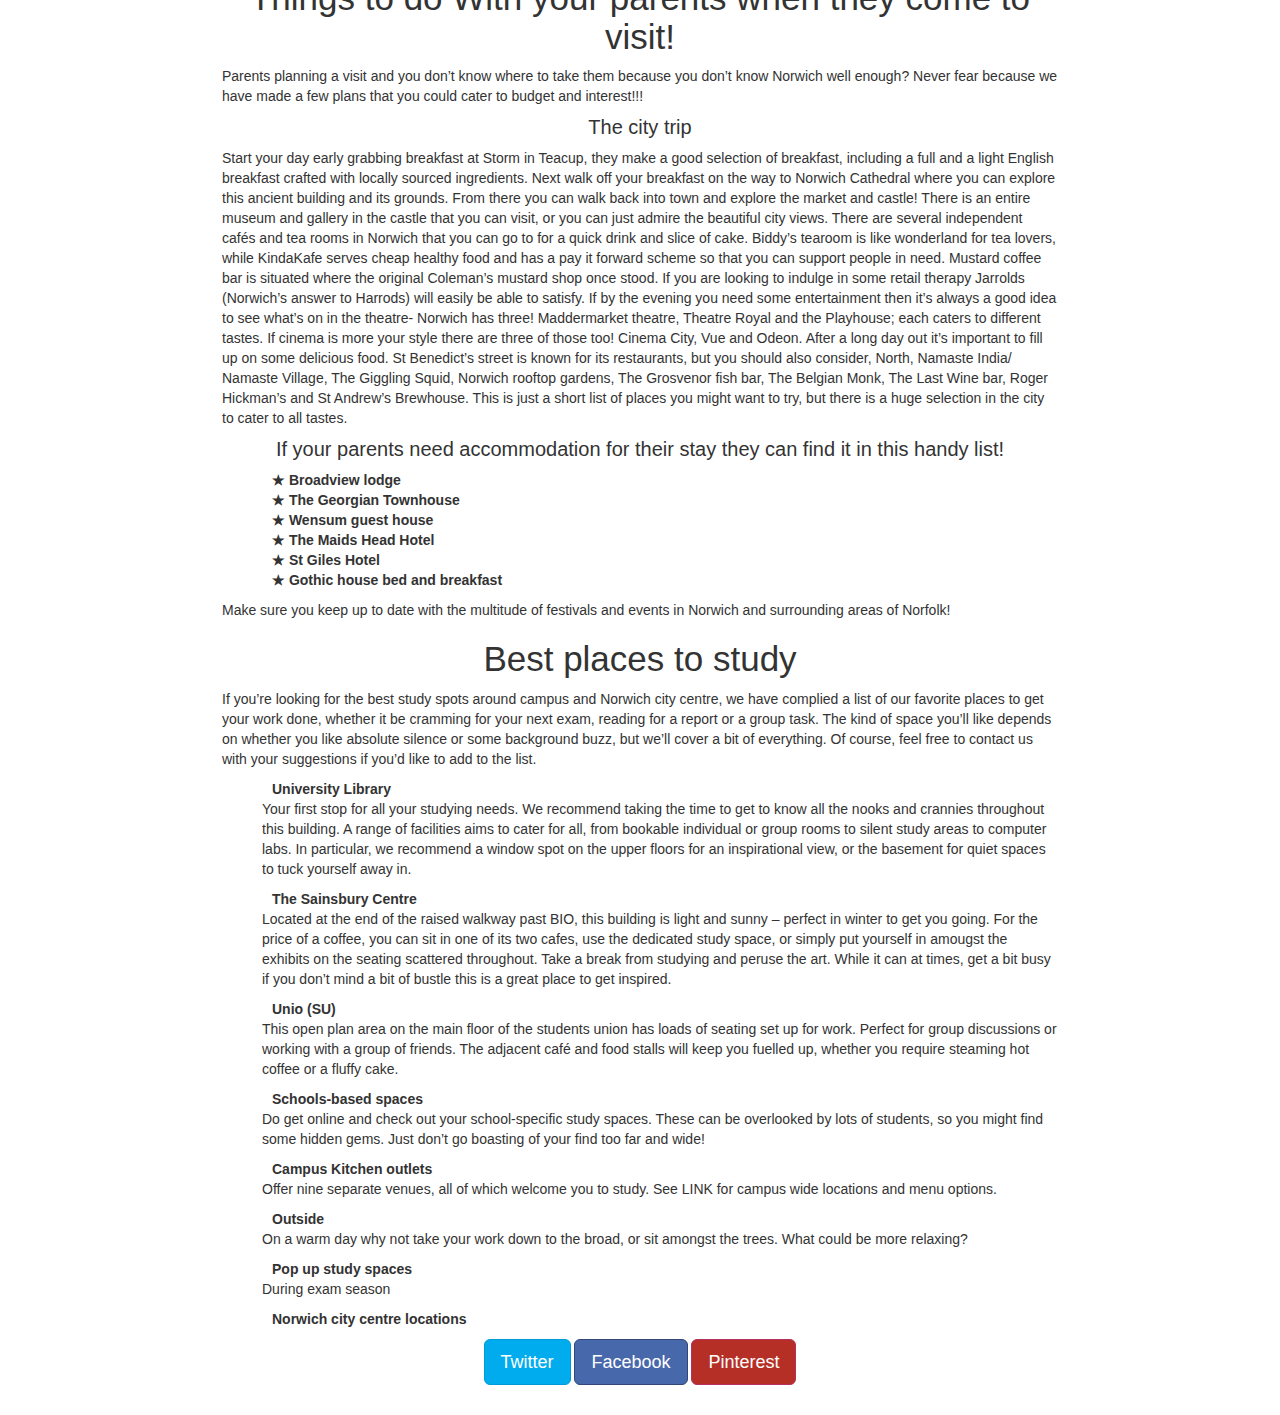
==== commit 26bda18c: "Changed the name and updated new page" ====
--- a/index.html
+++ b/index.html
@@ -15,7 +15,7 @@
 
     <ul id="navigation_bar">
       <li class="nav_item">
-        <a href="hangovercures.html">Welcome</a>
+        <a href="hangovercures.html">Home</a>
       </li>
         <li class="nav_item" id="active">
           <a href="index.html">Blogs</a>
